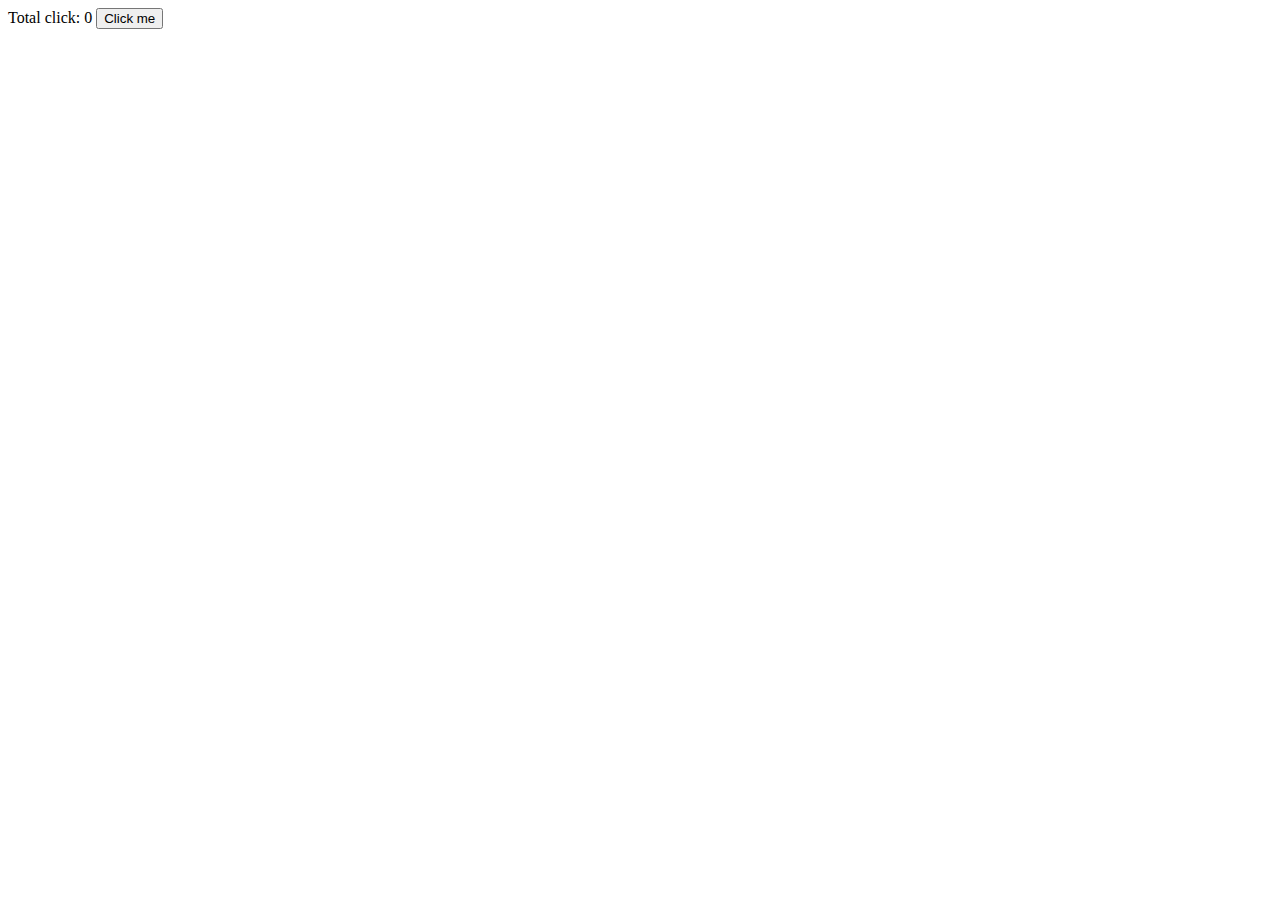
==== react/index.html @ 1d908c93 "2.1 Before React" ====
<!DOCTYPE html>
<html>
    <body>
        <span>Total click: 0</span>
        <button id="btn">Click me</button>
    </body>
    <script>
        let counter = 0;
        const button = document.querySelector("#btn");
        const span = document.querySelector("span");
        function handleClick() {
           // console.log("I have been clicked");
            counter = counter + 1;
            span.innerText = `Total clicks: ${counter}`;
        }
        button.addEventListener("click",handleClick);
    </script>
</html>
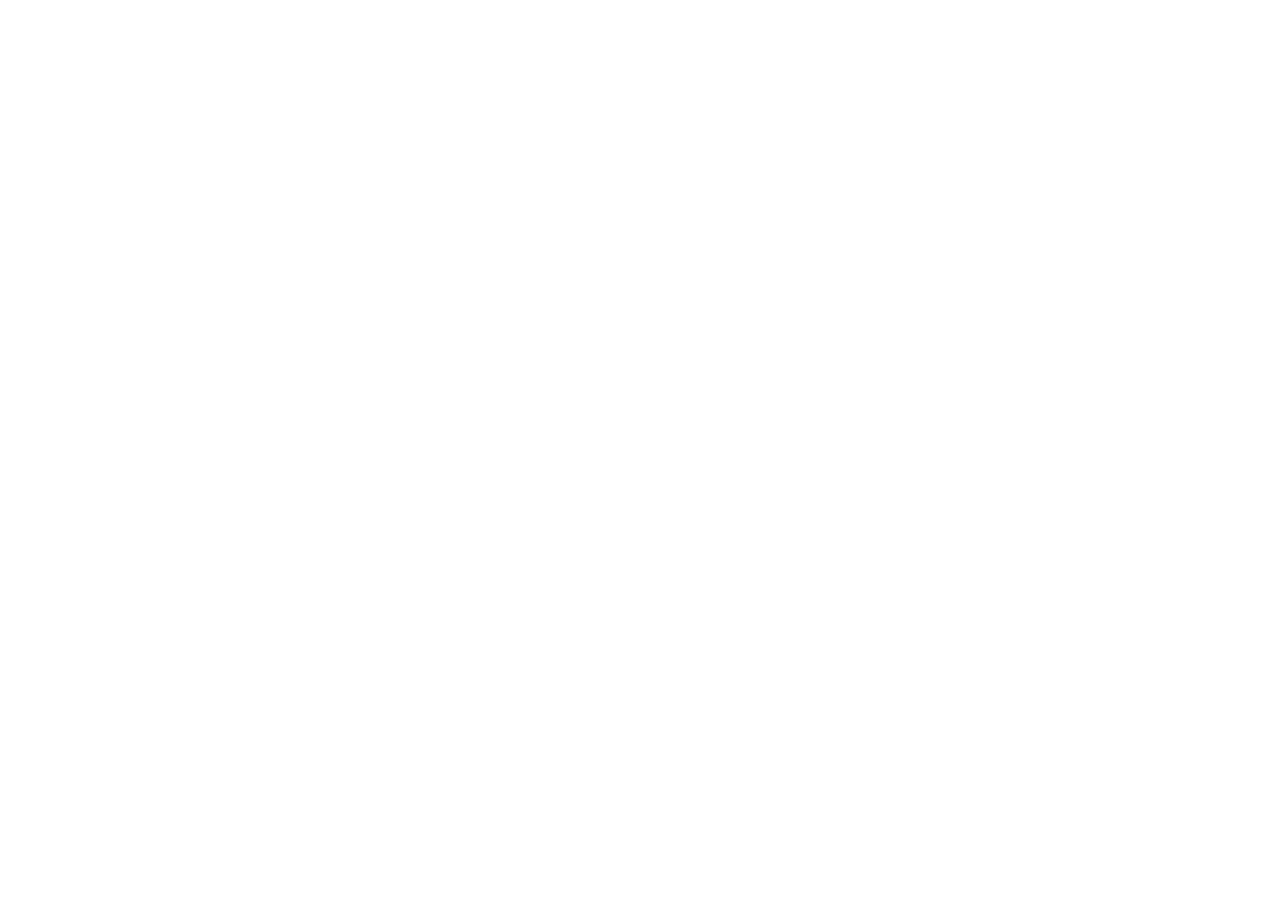
==== commit cbc27665: "edit" ====
--- a/react/index.html
+++ b/react/index.html
@@ -1,18 +1,9 @@
 <!DOCTYPE html>
 <html>
-    <body>
-        <span>Total click: 0</span>
-        <button id="btn">Click me</button>
-    </body>
+    <body></body>
+    <script src="https://unpkg.com/react@17.0.2/umd/react.production.min.js"></script>
+    <script src="https://unpkg.com/react-dom@17.0.2/umd/react-dom.production.min.js"></script>
     <script>
-        let counter = 0;
-        const button = document.querySelector("#btn");
-        const span = document.querySelector("span");
-        function handleClick() {
-           // console.log("I have been clicked");
-            counter = counter + 1;
-            span.innerText = `Total clicks: ${counter}`;
-        }
-        button.addEventListener("click",handleClick);
+
     </script>
 </html>